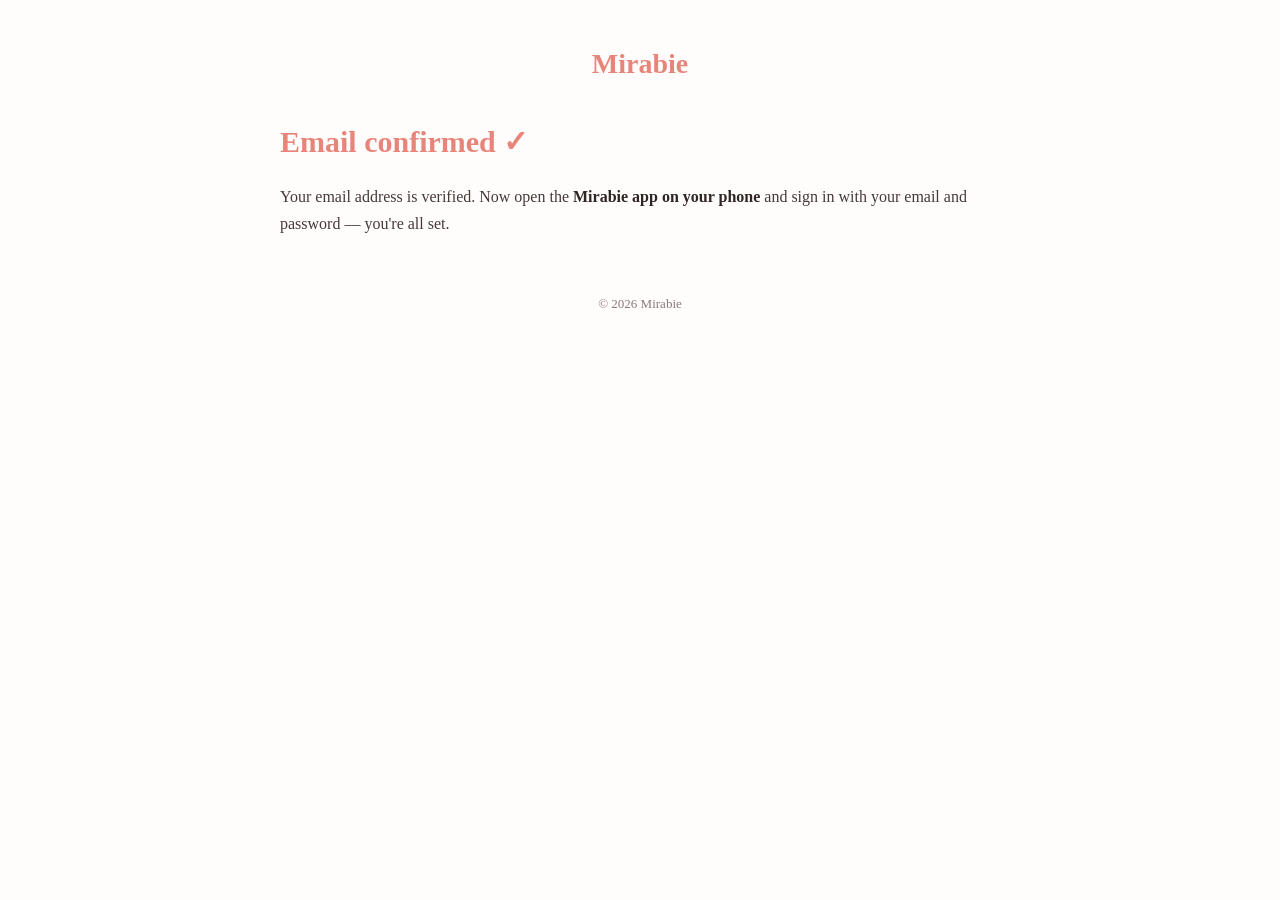
==== confirmed.html @ 65aea0cd "add /confirmed page: forwards email-confirm tokens into the app on phones, tells desktop users to co" ====
<!doctype html>
<html lang="en">
<head>
<meta charset="utf-8">
<meta name="viewport" content="width=device-width, initial-scale=1">
<title>Email confirmed — Mirabie</title>
<link rel="stylesheet" href="style.css">
</head>
<body>
<header><a href="index.html">Mirabie</a></header>
<main>
<h1>Email confirmed &#10003;</h1>
<p id="mobile-msg" style="display:none">Opening the Mirabie app&hellip;</p>
<p id="mobile-fallback" style="display:none">If the app didn't open automatically, tap the button below.</p>
<p id="desktop-msg" style="display:none">Your email address is verified. Now open the <strong>Mirabie app on your phone</strong> and sign in with your email and password &mdash; you're all set.</p>
<p><a id="open-app" href="mirabie:///" style="display:none;font-weight:700">Open Mirabie</a></p>
<script>
// The Supabase confirm link redirects here with auth tokens in the URL hash.
// On a phone, forward the whole hash into the app's deep link so it can sign
// the user in automatically. On a computer the app link can't open — tell the
// user to continue on their phone instead of leaving them on a blank page.
(function () {
  var appUrl = 'mirabie:///' + (window.location.hash || '');
  var isMobile = /iPhone|iPad|iPod|Android/i.test(navigator.userAgent);
  if (isMobile) {
    document.getElementById('mobile-msg').style.display = 'block';
    document.getElementById('mobile-fallback').style.display = 'block';
    var btn = document.getElementById('open-app');
    btn.href = appUrl;
    btn.style.display = 'inline-block';
    window.location.href = appUrl;
  } else {
    document.getElementById('desktop-msg').style.display = 'block';
  }
})();
</script>
<footer>© 2026 Mirabie</footer>
</main>
</body>
</html>
---- style.css ----
:root { --accent: #E8857A; --ink: #463a38; --muted: #8a7a77; }
* { box-sizing: border-box; }
body {
  margin: 0; padding: 0 16px 64px;
  font-family: Georgia, 'Times New Roman', serif;
  color: var(--ink); background: #fffdfc; line-height: 1.7;
}
main { max-width: 720px; margin: 0 auto; }
header { text-align: center; padding: 40px 0 8px; }
header a { color: var(--accent); text-decoration: none; font-size: 28px; font-weight: bold; }
nav { text-align: center; margin-bottom: 32px; }
nav a { color: var(--muted); margin: 0 10px; text-decoration: none; font-size: 14px; }
nav a:hover { color: var(--accent); }
h1 { color: var(--accent); font-size: 30px; margin-bottom: 4px; }
h2 { font-size: 20px; margin-top: 32px; border-bottom: 1px solid #f2dcd7; padding-bottom: 6px; }
.updated { color: var(--muted); font-style: italic; margin-bottom: 24px; }
blockquote { background: #fdf1ee; border-left: 4px solid var(--accent); margin: 16px 0; padding: 12px 16px; border-radius: 0 8px 8px 0; }
footer { text-align: center; color: var(--muted); font-size: 13px; margin-top: 56px; }
strong { color: #2f2523; }
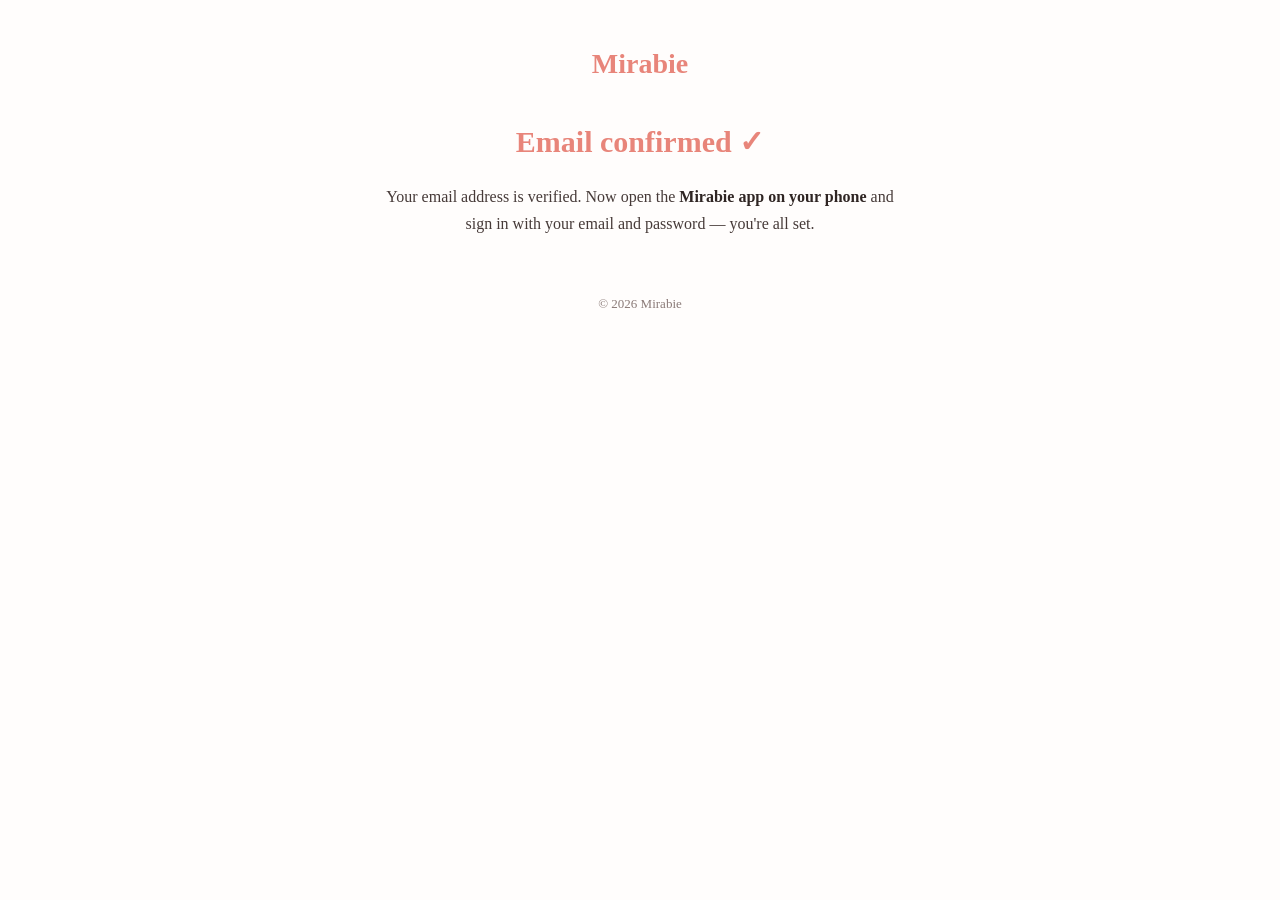
==== commit bc4b2e75: "site: center email-confirmed message" ====
--- a/confirmed.html
+++ b/confirmed.html
@@ -5,6 +5,11 @@
 <meta name="viewport" content="width=device-width, initial-scale=1">
 <title>Email confirmed — Mirabie</title>
 <link rel="stylesheet" href="style.css">
+<style>
+  /* Confirmation is a single short message — center it on the page. */
+  main { text-align: center; }
+  main p { max-width: 32rem; margin-left: auto; margin-right: auto; }
+</style>
 </head>
 <body>
 <header><a href="index.html">Mirabie</a></header>
